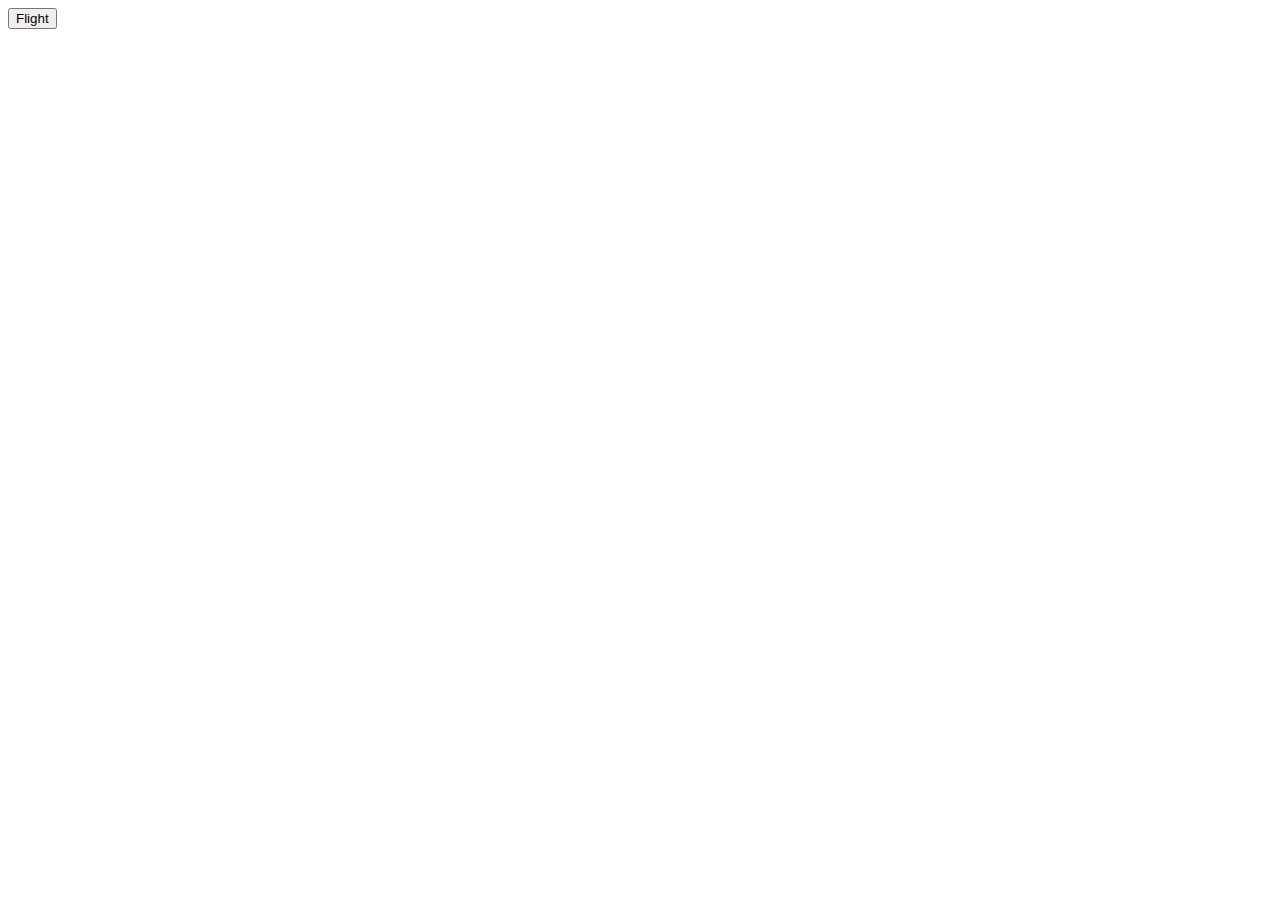
==== index.html @ 88342e11 "first commit" ====
<!DOCTYPE html>
<html lang="en">
<head>
    <meta charset="UTF-8">
    <meta name="viewport" content="width=device-width, initial-scale=1.0">
    <title>bus-ticket</title>
</head>
<body>
    <nav>
        <button class="js-flight-button" onclick="flight()">Flight</button>

    </nav>

    <script>
        function flight(){
             document.querySelector
             (".js-flight-button").innerHTML='Sachin'
        }
    </script>
    
</body>
</html>
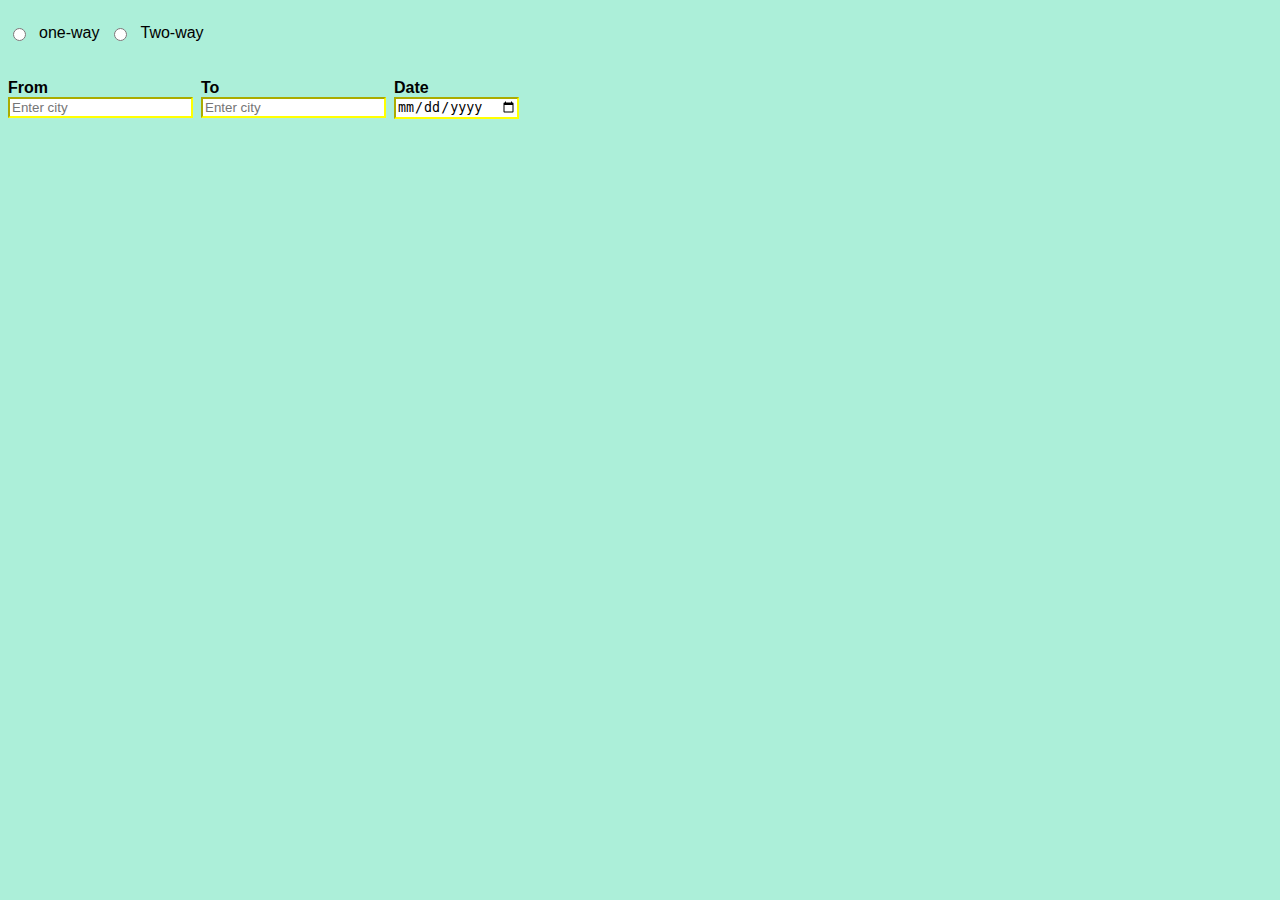
==== commit 0bf7943f: "some input fields are added" ====
--- a/index.html
+++ b/index.html
@@ -4,20 +4,41 @@
     <meta charset="UTF-8">
     <meta name="viewport" content="width=device-width, initial-scale=1.0">
     <title>bus-ticket</title>
+    <link rel="stylesheet" href="styles.css">
 </head>
 <body>
-    <nav>
-        <button class="js-flight-button" onclick="flight()">Flight</button>
-
-    </nav>
-
-    <script>
-        function flight(){
-             document.querySelector
-             (".js-flight-button").innerHTML='Sachin'
-        }
-    </script>
-    
+    <main>
+        <div class="ways">
+            
+            <div class="one-way">
+                <input type="radio" class="input-radio" name="trip">
+                <p>one-way</p>
+            </div>
+        
+            
+            <div class="two-way">
+                <input type="radio" class="input-radio" name="trip">
+                <p>Two-way</p>
+            </div>
+            
+            
+        </div>
+        <div class="choose-address">
+            <div>
+                <h4>From</h4>
+                <input type="text" placeholder="Enter city">
+            </div>
+            <div>
+                <h4>To</h4>
+                <input type="text" placeholder="Enter city">
+            </div>    
+            <div>
+                <h4>Date</h4>
+                <input type="date" class="date">
+            </div>       
+        </div>
+    </main>
+<script src="scripts.js"></script>
 </body>
 </html>
 
--- a/styles.css
+++ b/styles.css
@@ -0,0 +1,30 @@
+body{
+    font-family: arial;
+    background-color: rgb(172, 239, 217);
+}
+input{
+    border-color: yellow;
+}
+.input-radio{
+    cursor: pointer;
+}
+h4{
+    margin-bottom: 0px;
+}
+.ways,
+.one-way,
+.two-way{
+    display:flex;
+    flex-direction: row;
+    gap:10px;
+}
+.choose-address{
+    display:flex;
+    flex-direction: row;
+    gap: 8px;
+}
+
+
+
+
+
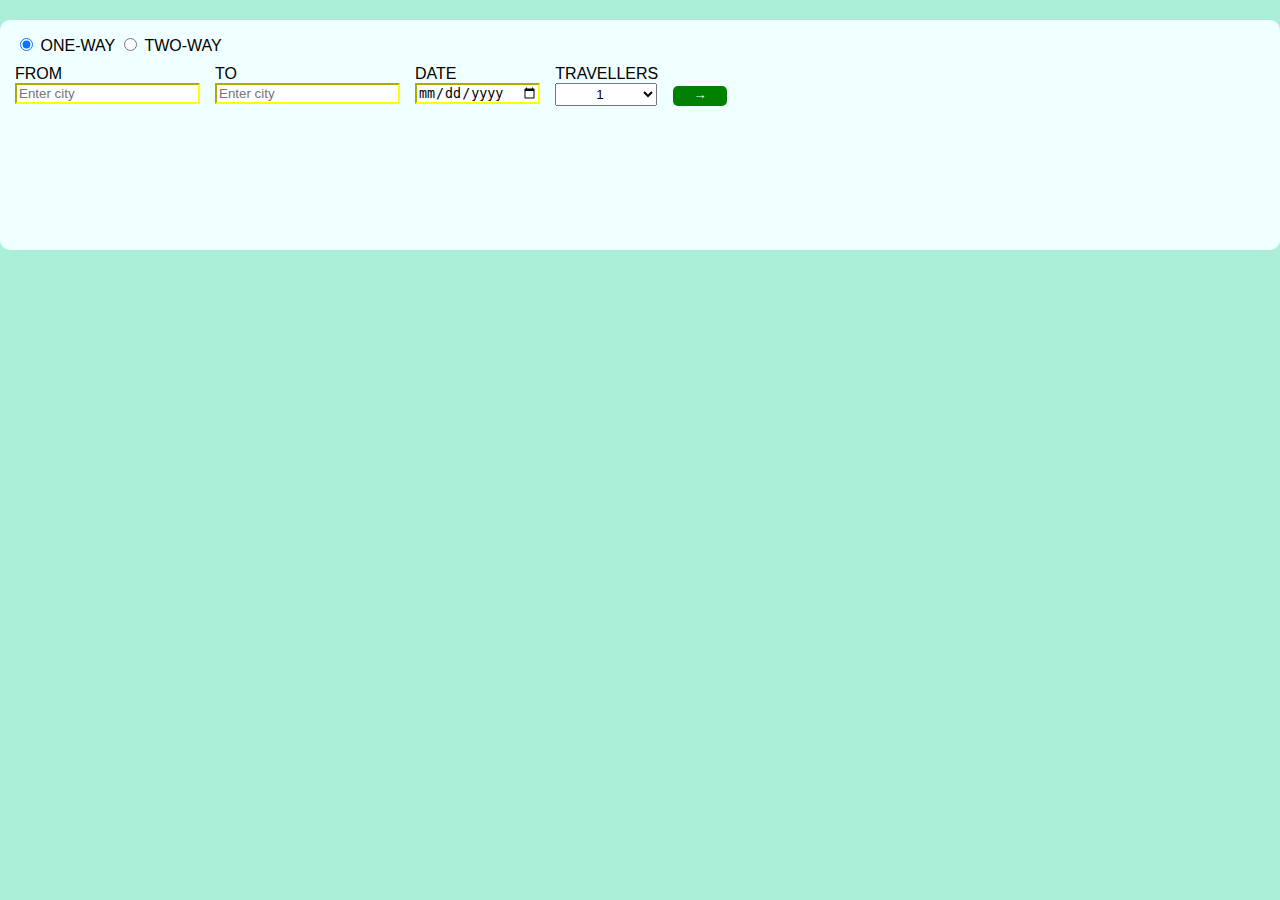
==== commit baf8af5f: "a form with submission page" ====
--- a/index.html
+++ b/index.html
@@ -4,41 +4,54 @@
     <meta charset="UTF-8">
     <meta name="viewport" content="width=device-width, initial-scale=1.0">
     <title>bus-ticket</title>
-    <link rel="stylesheet" href="styles.css">
+    <link rel="stylesheet" href="./styles/home.css">
+    
 </head>
 <body>
     <main>
-        <div class="ways">
-            
-            <div class="one-way">
-                <input type="radio" class="input-radio" name="trip">
-                <p>one-way</p>
+        <form id="formId"  action=bus-receipt.html>
+            <div>   
+                <input class="input-radio" type="radio" id="oneway" name="trip-type" value="Oneway" class="oneway-button" checked>
+                <label for="oneway">ONE-WAY</label>
+                <input class="input-radio" type="radio" id="twoway" name="trip-type" value="Twoway" class="twoway-button">
+                <label for="twoway">TWO-WAY</label>
             </div>
-        
-            
-            <div class="two-way">
-                <input type="radio" class="input-radio" name="trip">
-                <p>Two-way</p>
+            <div class="choose-address">
+                <div>
+                    <label for="from-city">FROM<br></label>    
+                    <input type="text" id="from-city" name="from-city" placeholder="Enter city" required>
+                </div>
+                <div>
+                    <label for="to-city">TO<br></label>    
+                    <input type="text" id="to-city" name="to-city" placeholder="Enter city" required>
+                </div>    
+                <div>
+                    <label for="date">DATE<br></label>
+                    <input type="date" id="date" class="date-button">
+                </div>     
+                <div>
+                    <label>TRAVELLERS<br></label>
+                    <label for="choose" class="dropdown" ></label>
+                    <select id="choose" name="select-passengers" class="select">
+                        <!--<option class="option" value="1">1</option>
+                    <option class="option" value="2">2</option>
+                    <option class="option" value="3">3</option>
+                    <input type="number">-->
+                    </select>     
+                </div>   
+                <div class="submit">
+                    <button type="submit"  class="arrow-button">
+                        &#8594;
+                    </button>        
+                </div>
             </div>
-            
-            
-        </div>
-        <div class="choose-address">
-            <div>
-                <h4>From</h4>
-                <input type="text" placeholder="Enter city">
-            </div>
-            <div>
-                <h4>To</h4>
-                <input type="text" placeholder="Enter city">
-            </div>    
-            <div>
-                <h4>Date</h4>
-                <input type="date" class="date">
-            </div>       
-        </div>
+        </form>
     </main>
+    
+       
+
+
+
 <script src="scripts.js"></script>
 </body>
 </html>
-
--- a/styles/home.css
+++ b/styles/home.css
@@ -0,0 +1,56 @@
+body{
+    font-family: arial;
+    background-color: rgb(172, 239, 217);
+    margin:0;
+    padding:0;
+}
+main{
+    height:200px;
+    background-color: azure;
+    padding:15px;
+    border-radius: 10px;
+    margin-top:20px;
+}
+input{
+    border-color: yellow;
+}
+.input-radio{
+    cursor: pointer;
+}
+h4{
+    margin-bottom: 0px;
+}
+.one-way,
+.two-way{
+    display:flex;
+    flex-direction: row;
+    gap:10px;
+}
+.choose-address{
+    display:flex;
+    flex-direction: row;
+    gap: 15px;
+    margin-top:10px;
+}
+.submit{
+    position:relative;
+}
+.arrow-button {
+    background-color:green;
+    color: white;
+    padding: 4px 20px;
+    padding-top:1px;
+    border: none;
+    border-radius: 5px;
+    cursor: pointer ;
+    position:absolute;
+    bottom:0px;
+}
+.select{
+    padding :2px 36px;
+}
+
+
+
+
+
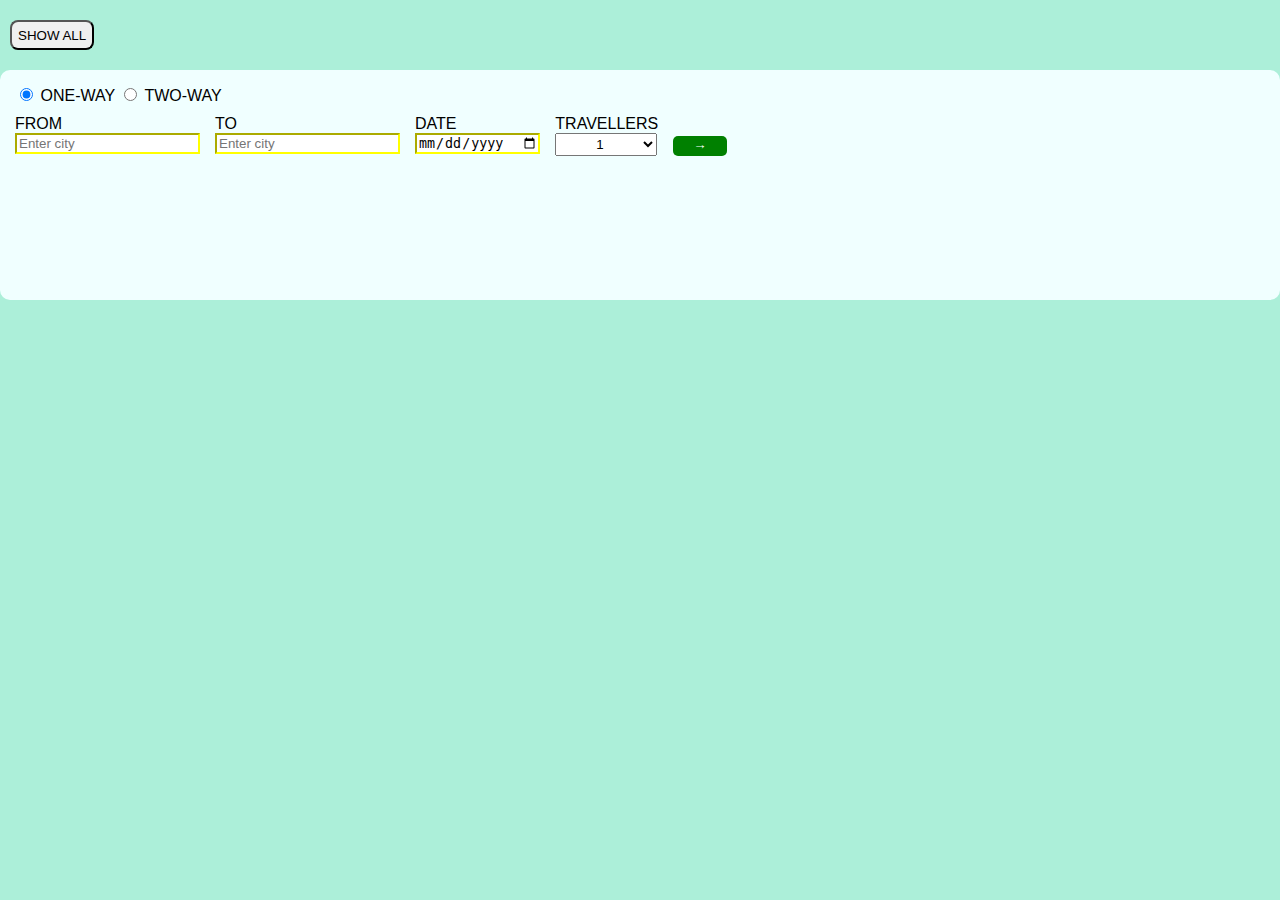
==== commit 89355000: "more html files" ====
--- a/index.html
+++ b/index.html
@@ -8,8 +8,11 @@
     
 </head>
 <body>
+    <div class="show-all"><button class="show-all-button" onclick="window.location.href='mockBusData.html'">SHOW ALL</button></div>
+    </div>
     <main>
-        <form id="formId"  action=bus-receipt.html>
+        <!-- <form id="formId"  action=bus-receipt.html> -->
+        <form id="formId"  action=ticket-details.html>
             <div>   
                 <input class="input-radio" type="radio" id="oneway" name="trip-type" value="Oneway" class="oneway-button" checked>
                 <label for="oneway">ONE-WAY</label>
@@ -43,10 +46,12 @@
                     <button type="submit"  class="arrow-button">
                         &#8594;
                     </button>        
-                </div>
-            </div>
+                </div>      
         </form>
+        
+        
     </main>
+    
     
        
 
--- a/styles/home.css
+++ b/styles/home.css
@@ -46,8 +46,26 @@
     position:absolute;
     bottom:0px;
 }
+.arrow-button:hover{
+    opacity:0.5;
+}
 .select{
     padding :2px 36px;
+    cursor: pointer;
+}
+option{
+    background-color:rgb(192, 255, 234);
+}
+.select:hover{
+    opacity:0.5;
+}
+.show-all-button{
+    height:30px;
+    margin-left: 10px;
+    margin-top: 20px;
+    text-wrap: nowrap;
+    border-radius: 8px;
+    cursor: pointer;
 }
 
 
